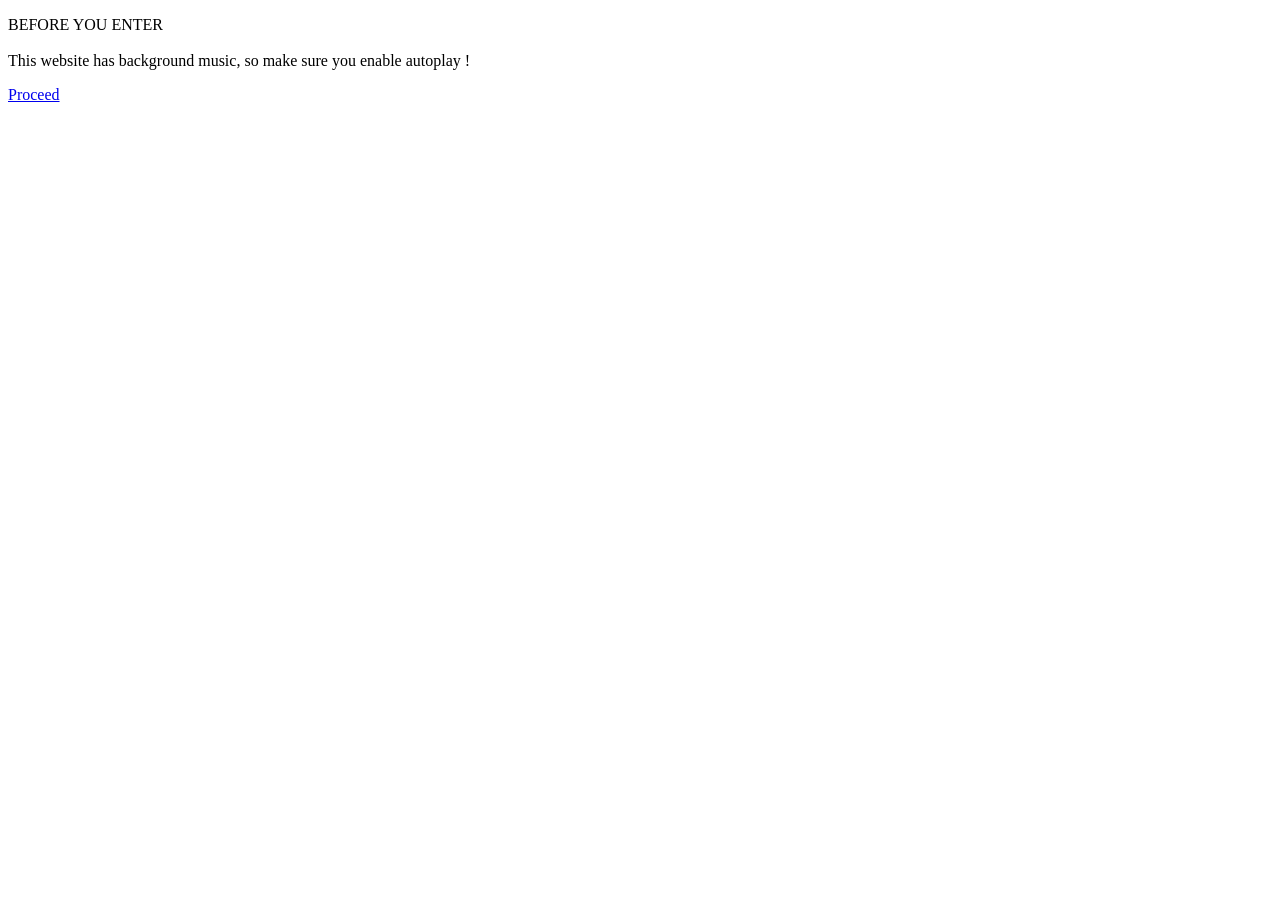
==== index.html @ 7febe1db "whoops" ====
<!DOCTYPE html>
<html>
<title>!!!</title>
<link rel="stylesheet" href="CSS/style2.css">
<body>
<p>BEFORE YOU ENTER<br><br>
This website has background music, so make sure you enable autoplay !</p>
<a href="main.html">Proceed</a>
</body>
</html>
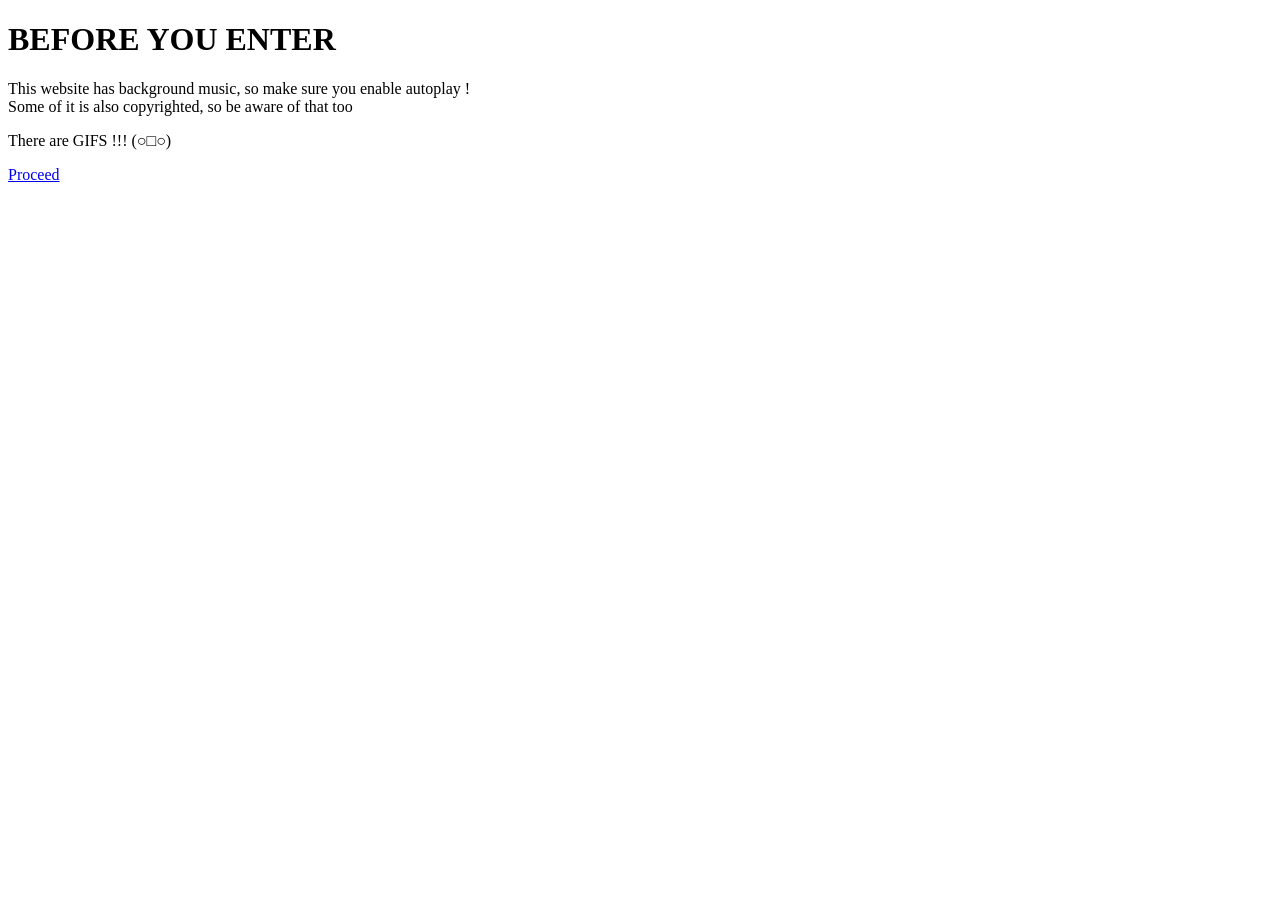
==== commit 65dc2312: "NEW TABS" ====
--- a/index.html
+++ b/index.html
@@ -3,8 +3,9 @@
 <title>!!!</title>
 <link rel="stylesheet" href="CSS/style2.css">
 <body>
-<p>BEFORE YOU ENTER<br><br>
-This website has background music, so make sure you enable autoplay !</p>
+<h1>BEFORE YOU ENTER</h1>
+<p>This website has background music, so make sure you enable autoplay !<br>Some of it is also copyrighted, so be aware of that too</p>
+<p>There are GIFS !!! (○□○)</p>
 <a href="main.html">Proceed</a>
 </body>
 </html>
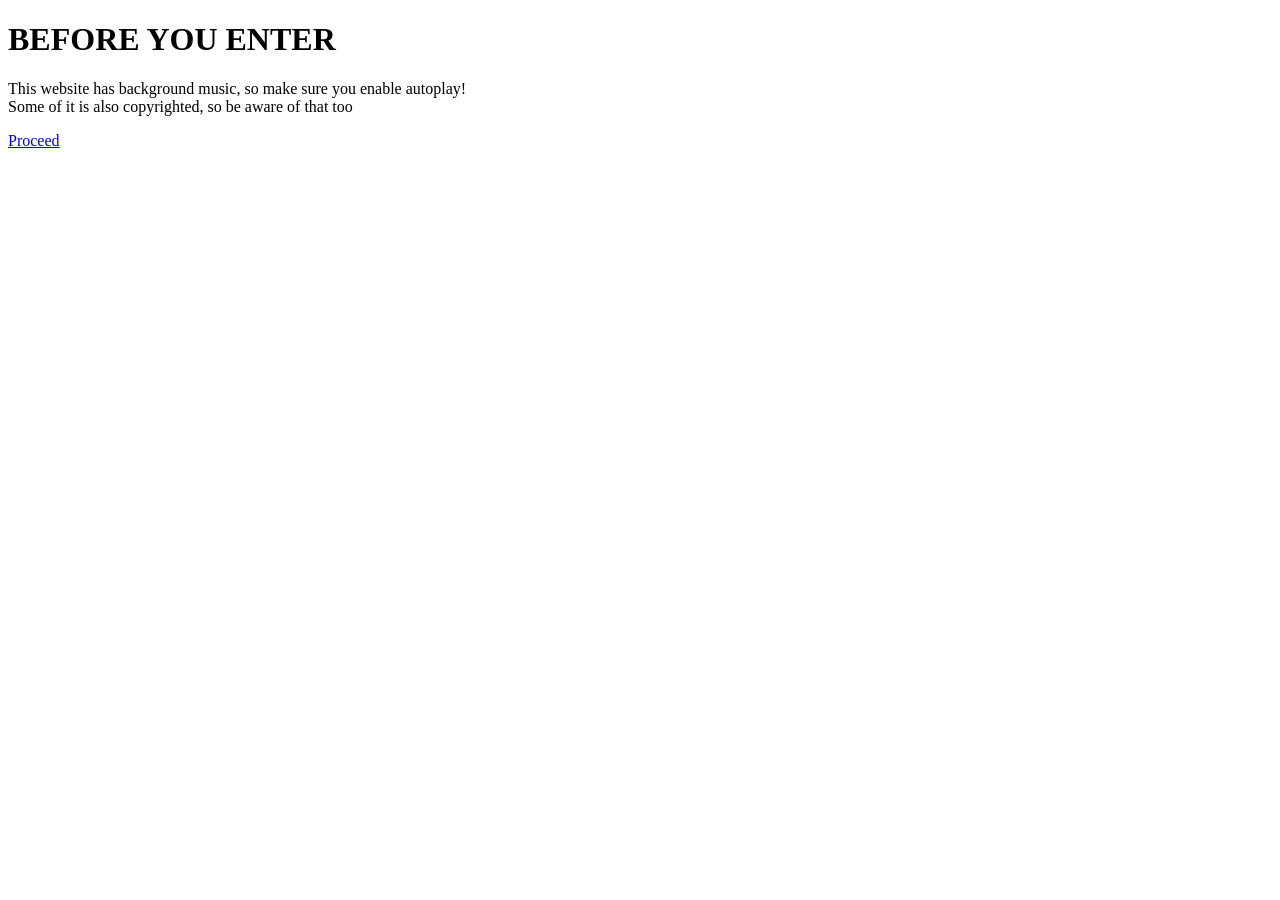
==== commit 0a6ca1ba: "OPTIMIZATION" ====
--- a/index.html
+++ b/index.html
@@ -4,8 +4,7 @@
 <link rel="stylesheet" href="CSS/style2.css">
 <body>
 <h1>BEFORE YOU ENTER</h1>
-<p>This website has background music, so make sure you enable autoplay !<br>Some of it is also copyrighted, so be aware of that too</p>
-<p>There are GIFS !!! (○□○)</p>
+<p>This website has background music, so make sure you enable autoplay!<br>Some of it is also copyrighted, so be aware of that too</p>
 <a href="main.html">Proceed</a>
 </body>
 </html>
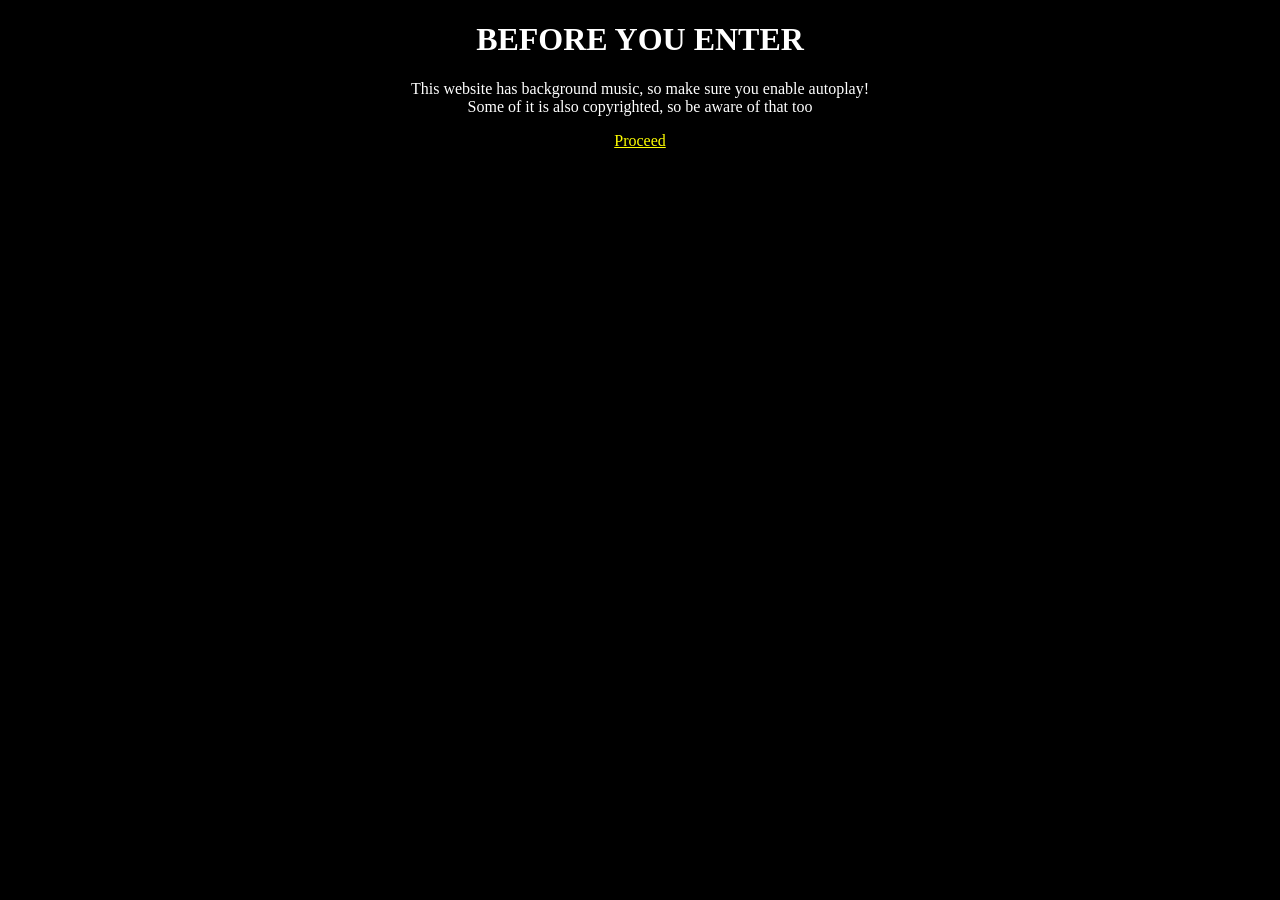
==== commit 06e75f89: "organizing stuff" ====
--- a/index.html
+++ b/index.html
@@ -1,10 +1,13 @@
 <!DOCTYPE html>
-<html>
+<html lang="en">
+<head>
 <title>!!!</title>
-<link rel="stylesheet" href="CSS/style2.css">
+<link rel="stylesheet" href="assets/css/style2.css">
+</head>
 <body>
+<meta name="description" content="JEMSLAND Enterance">
 <h1>BEFORE YOU ENTER</h1>
 <p>This website has background music, so make sure you enable autoplay!<br>Some of it is also copyrighted, so be aware of that too</p>
 <a href="main.html">Proceed</a>
 </body>
-</html>
+</html>
--- a/assets/css/style2.css
+++ b/assets/css/style2.css
@@ -0,0 +1,10 @@
+body{
+	position: static;
+	background-color: rgba(0, 0, 0, 1);
+	color: white;
+	text-align: center;
+}
+
+a{
+	color: yellow;
+}
